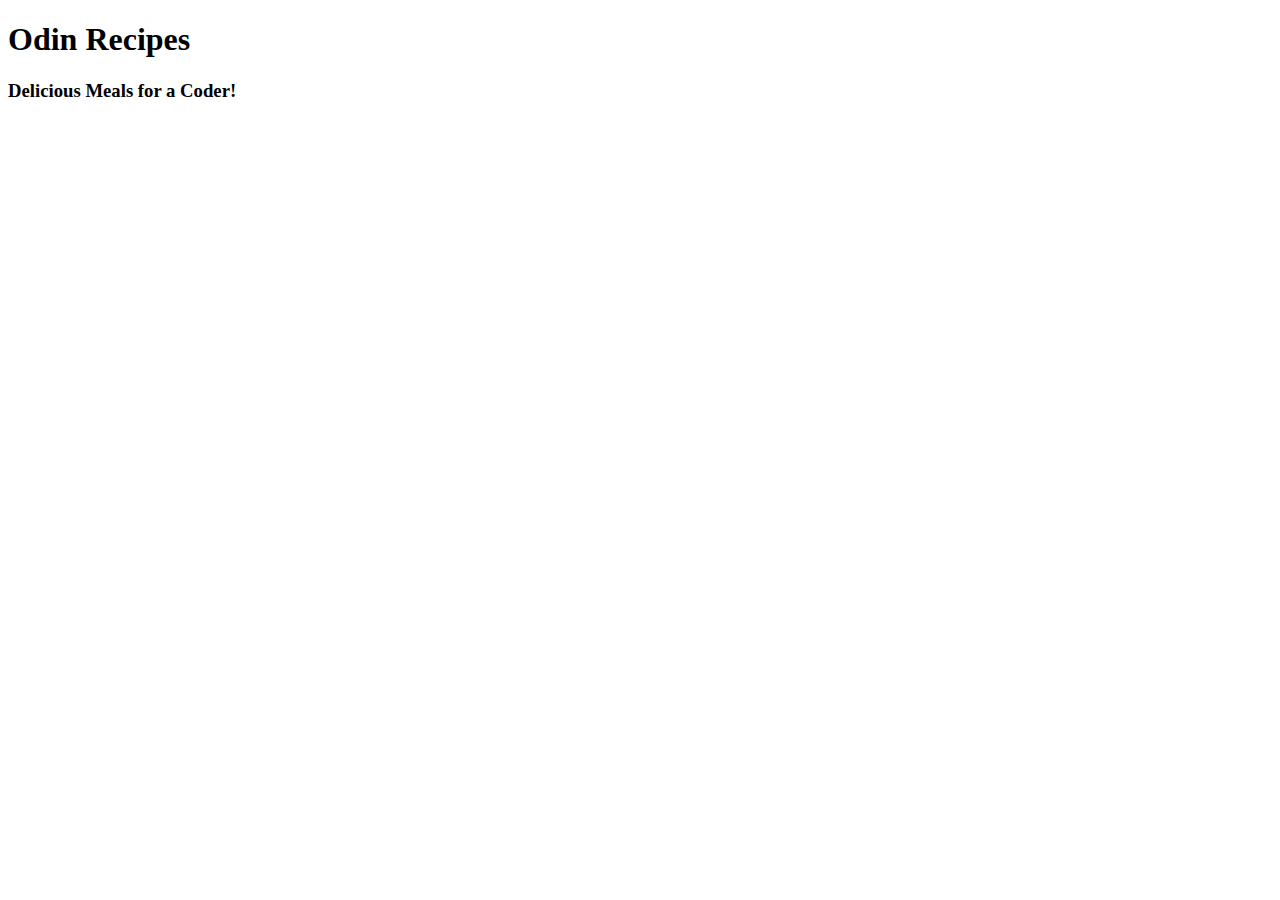
==== index.html @ 9b7257bd "Added a Recipe Folder and an index.html file with basic heading" ====
<!DOCTYPE html>
<html lang="en">
<head>
    <meta charset="UTF-8">
    <meta name="viewport" content="width=device-width, initial-scale=1.0">
    <title> Odin Recipe Tutorial </title>
</head>
<body>
    <h1> Odin Recipes </h1>
    <h3> Delicious Meals for a Coder! </h3>
</body>
</html>
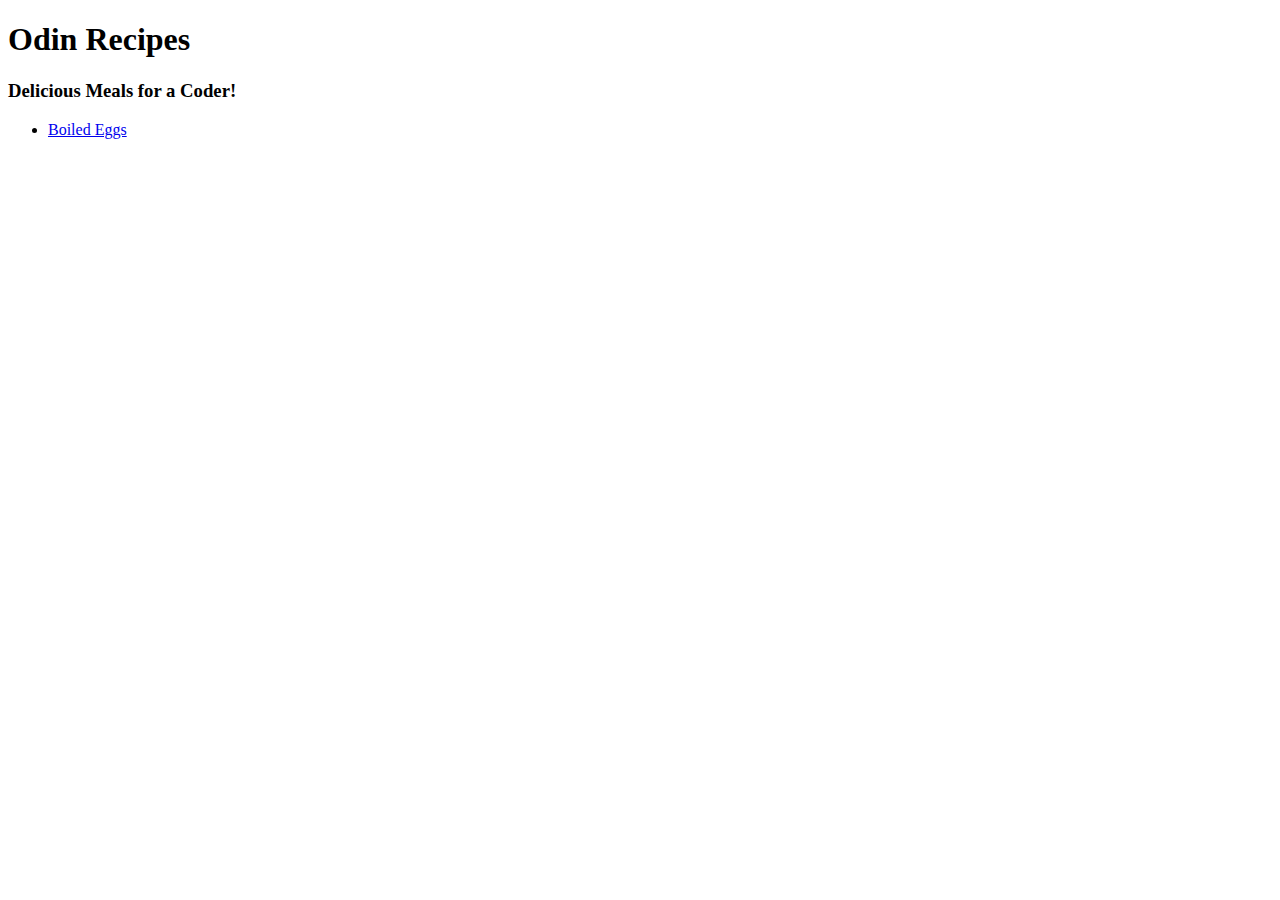
==== commit 4cce468e: "Finished Part 1 and 2 of the tutorial. Edited both the boiled-egg and index HTML to link with eachot" ====
--- a/index.html
+++ b/index.html
@@ -8,5 +8,8 @@
 <body>
     <h1> Odin Recipes </h1>
     <h3> Delicious Meals for a Coder! </h3>
+    <ul>
+        <li><a href="recipes/boiled-egg.html"> Boiled Eggs </a></li>
+    </ul>
 </body>
 </html>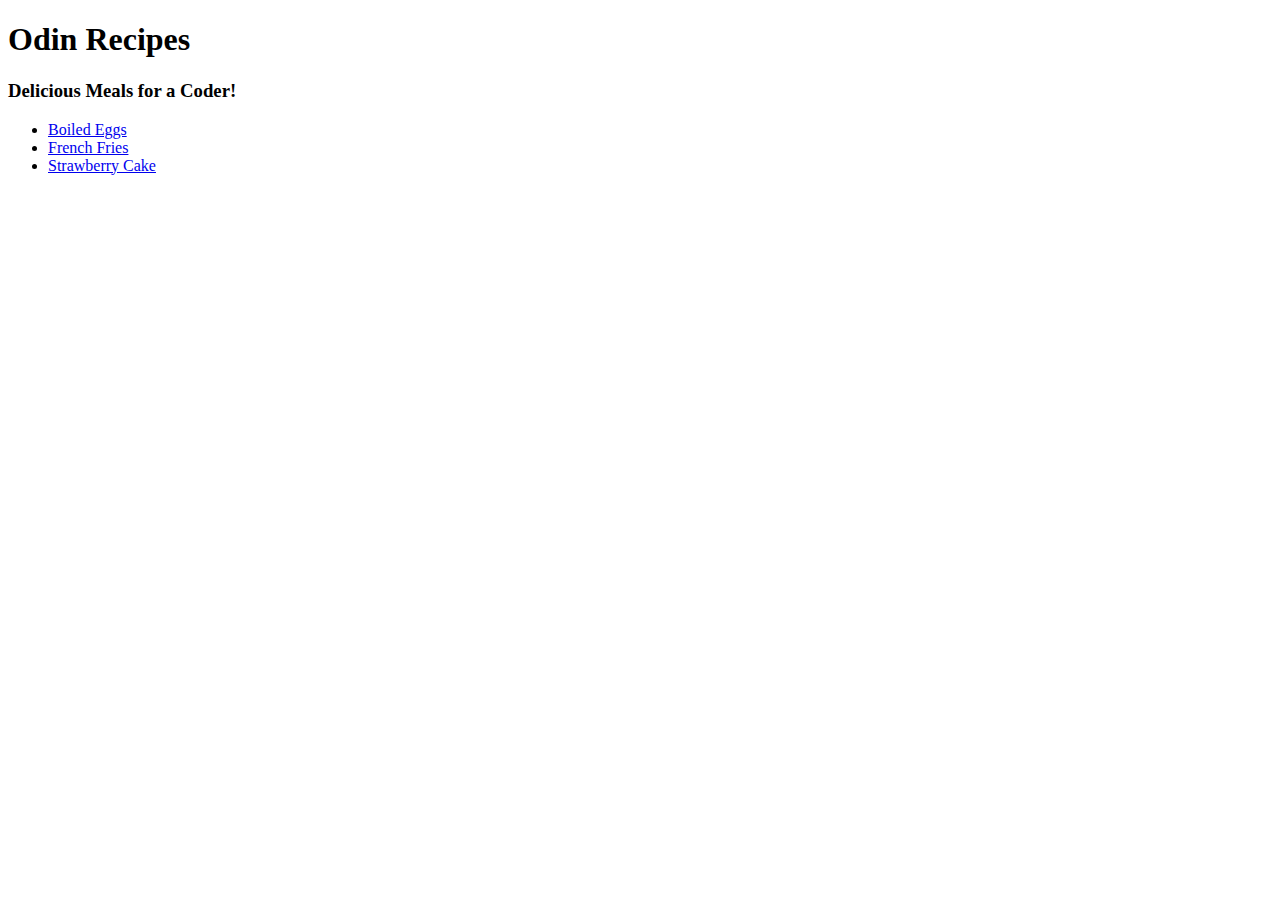
==== commit dab06c68: "Created the page for strawberry cake HTML" ====
--- a/index.html
+++ b/index.html
@@ -10,6 +10,8 @@
     <h3> Delicious Meals for a Coder! </h3>
     <ul>
         <li><a href="recipes/boiled-egg.html"> Boiled Eggs </a></li>
+        <li><a href="recipes/french-fries.html"> French Fries </a></li>
+        <li><a href="recipes/strawberry-cake.html"> Strawberry Cake </a></li>
     </ul>
 </body>
 </html>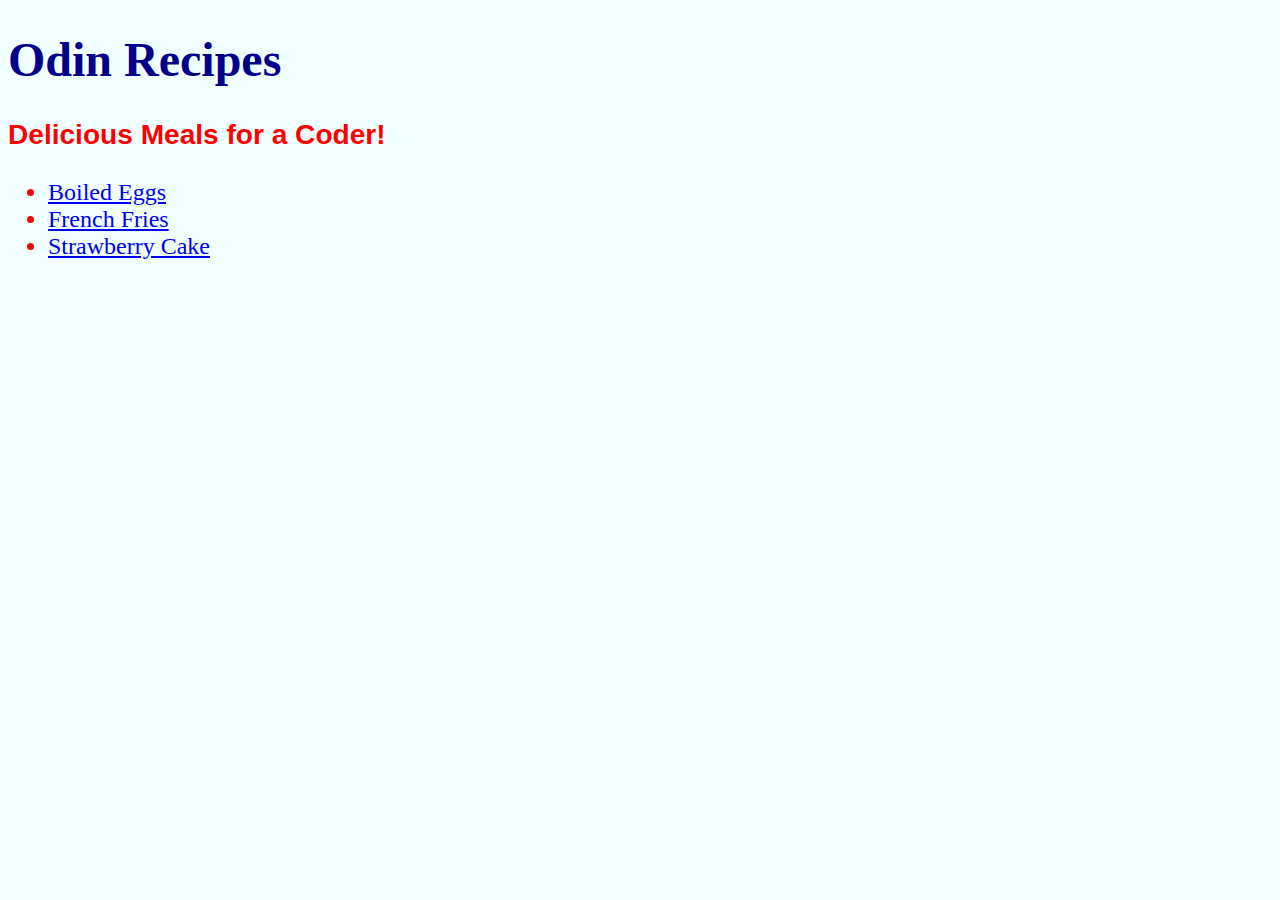
==== commit af2ab9dd: "Added a styles.css sheet to style all the pages. Since I am lazy, I use the same sheet for all of th" ====
--- a/index.html
+++ b/index.html
@@ -4,6 +4,7 @@
     <meta charset="UTF-8">
     <meta name="viewport" content="width=device-width, initial-scale=1.0">
     <title> Odin Recipe Tutorial </title>
+    <link rel="stylesheet" href="styles.css">
 </head>
 <body>
     <h1> Odin Recipes </h1>
--- a/styles.css
+++ b/styles.css
@@ -0,0 +1,22 @@
+body {
+    background-color: azure;
+    color: red;
+    font-family: 'Times New Roman', Times, serif;   
+    font-size: 24px;
+}
+
+h1 {
+    color:darkblue;
+}
+
+h2 {
+    font-style:italic;
+}
+
+h3 {
+    font-family: Arial, Helvetica, sans-serif;
+}
+
+p {
+    color:darkcyan;
+}